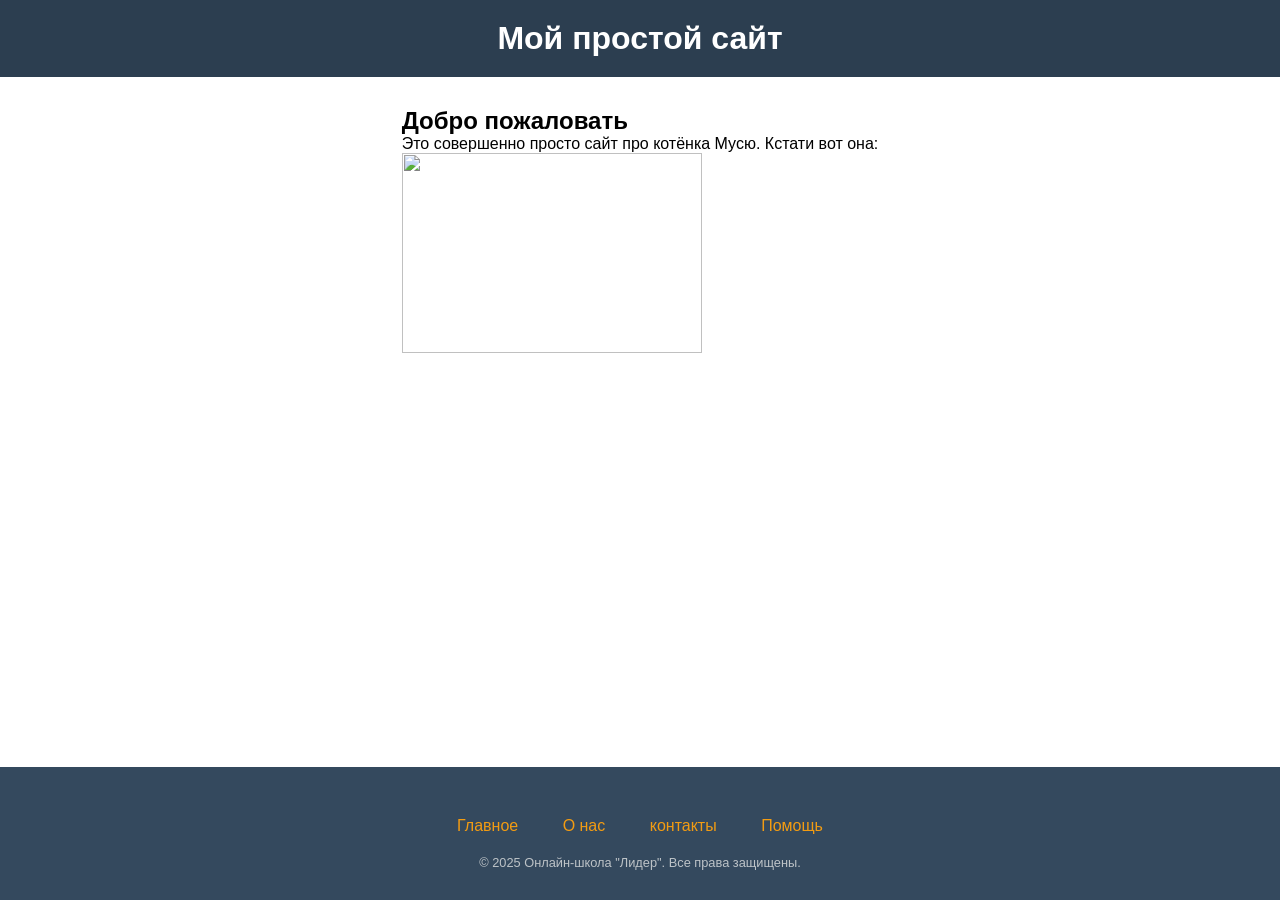
==== index.html @ 21006781 "Add index.html and style.css via upload" ====
<!DOCTYPE html>
<html lang="ru">
<head>
    <meta charset="UTF-8">
    <meta name="viewport" content="width=device-width, initial-scale=1.0">
    <title>Простой сайт про Мусю</title>
    <link href="style.css" rel="stylesheet" type="text/css" />
</head>
<body>
    <header>
        <h1>Мой простой сайт</h1>
    </header>
    
    <main>
        <h2>Добро пожаловать</h2>
        <p>Это совершенно просто сайт про котёнка Мусю. Кстати вот она:</p>
        <img src="https://avatars.mds.yandex.net/i?id=25b66139b4704fd7c97eafb96688b8b2_l-9233261-images-thumbs&n=13">
        
    </main>

    <footer>
        <div class="footer-content">
            <div class="footer-links">
                <a href="">Главное</a>
                <a href="">О нас</a>
                <a href="">контакты</a>
                <a href="">Помощь</a>
            </div>
            <div class="footer-copyright">
                &copy; 2025 Онлайн-школа "Лидер". Все права защищены.
            </div>
        </div>
    </footer>
    
</body>
</html>
---- style.css ----
* {
    margin: 0;
    padding: 0;
    box-sizing: border-box;
    font-family: Arial, sans-serif;
}

body {
    display: flex;
    flex-direction: column;
    min-height: 100vh;
}

header {
    background: #2c3e50;
    color: white;
    padding: 20px;
    text-align: center;
}

main {
    flex: 1;
    padding: 30px;
    max-width: 800px;
    margin: 0 auto;
}

main img{
    height: 200px;
    width: 300px;
}

footer{
    background-color:  #34495e;
    color: white;
    padding: 30px 0px;
    text-align: center;
}

.footer-links{
    margin: 20px 0px;
}

.footer-copyright{
    margin-top: 20px;
    color: #bdc3c7;
    font-size: 0.8em;
}

.footer-links a {
    color: #f39c12;
    text-decoration: none;
    margin: 0px 20px;
}

.footer-links a:hover{
    text-decoration: underline;
}
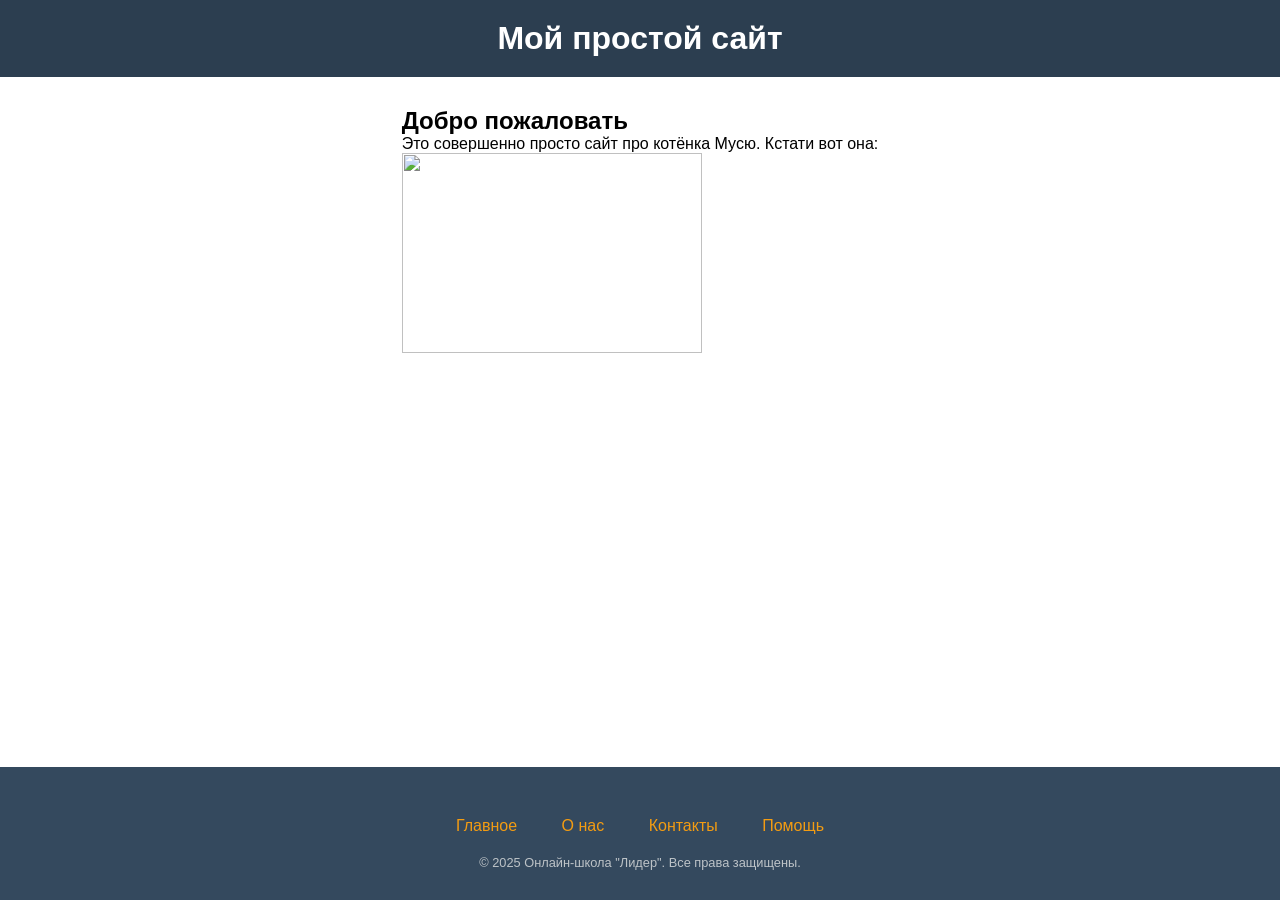
==== commit 8b0658ea: "Update index.html" ====
--- a/index.html
+++ b/index.html
@@ -23,7 +23,7 @@
             <div class="footer-links">
                 <a href="">Главное</a>
                 <a href="">О нас</a>
-                <a href="">контакты</a>
+                <a href="">Контакты</a>
                 <a href="">Помощь</a>
             </div>
             <div class="footer-copyright">
@@ -33,4 +33,4 @@
     </footer>
     
 </body>
-</html>+</html>
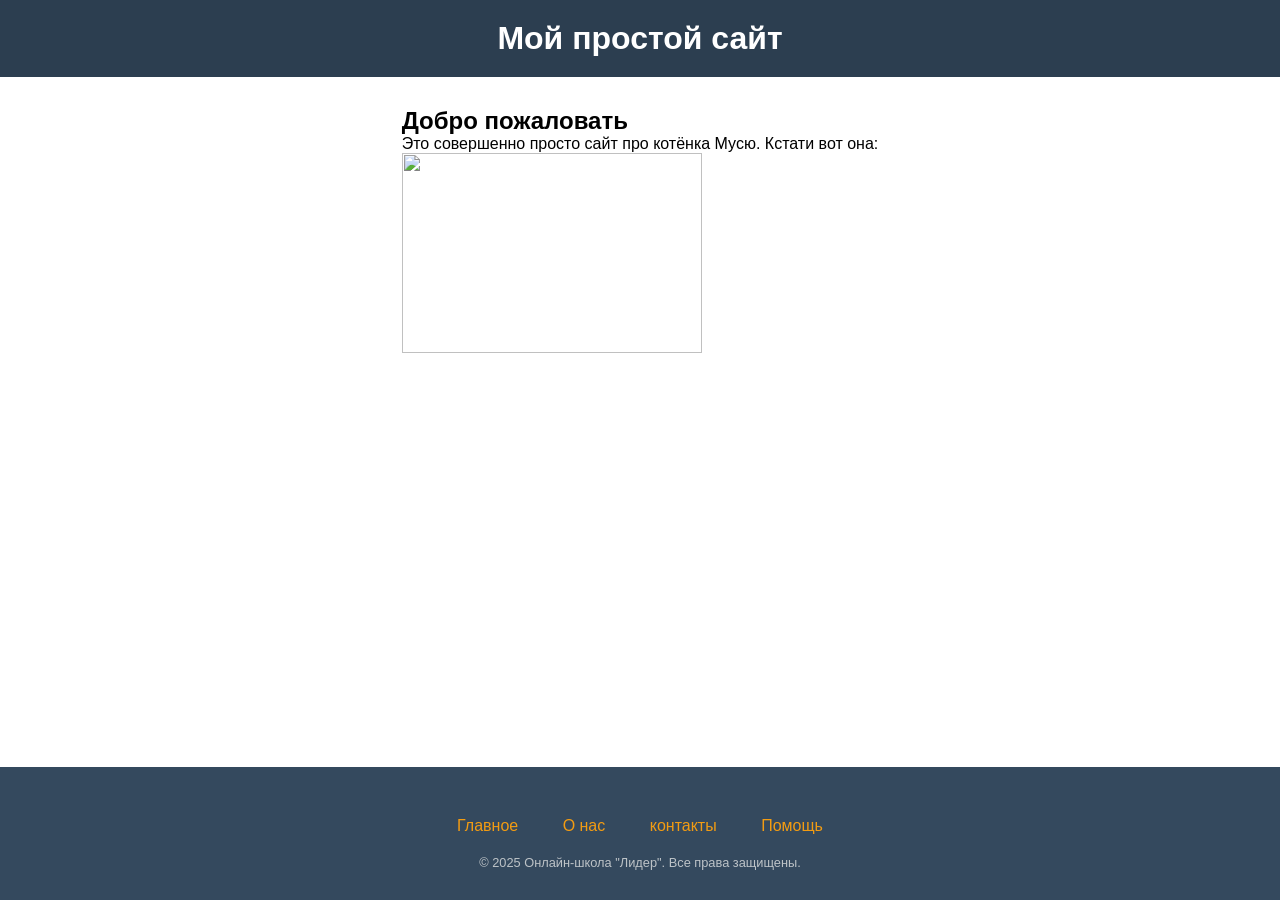
==== commit 8f1318f4: "Update index.html" ====
--- a/index.html
+++ b/index.html
@@ -21,10 +21,10 @@
     <footer>
         <div class="footer-content">
             <div class="footer-links">
-                <a href="">Главное</a>
-                <a href="">О нас</a>
-                <a href="">Контакты</a>
-                <a href="">Помощь</a>
+                <a href="index.html">Главное</a>
+                <a href="about.html">О нас</a>
+                <a href="contacts.html">контакты</a>
+                <a href="help.html">Помощь</a>
             </div>
             <div class="footer-copyright">
                 &copy; 2025 Онлайн-школа "Лидер". Все права защищены.
